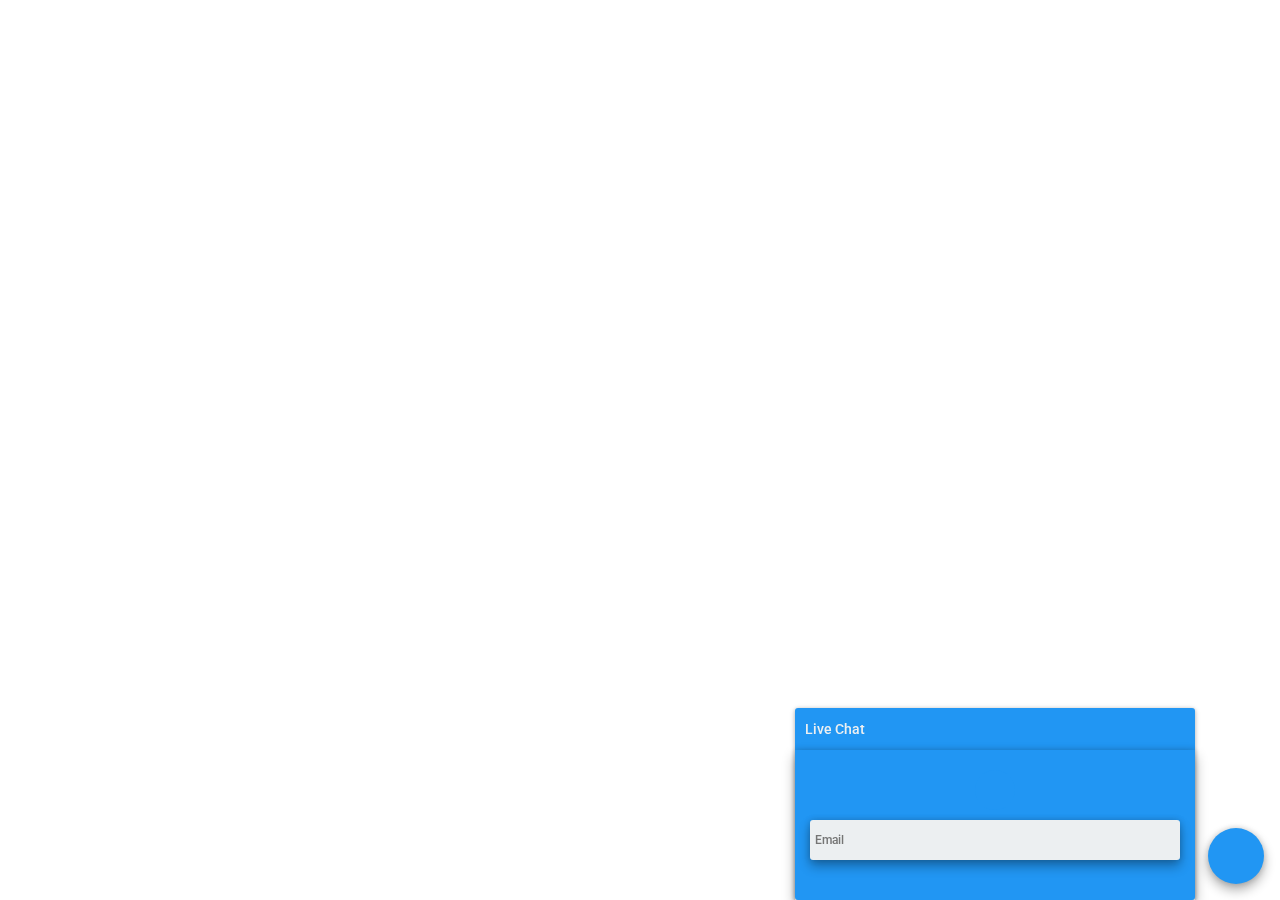
==== index.html @ 6167b3ec "NewChatBot" ====
<!DOCTYPE html>
<html >
<head>
  <meta charset="UTF-8">
  <title>Lagun ChatBot</title>
  <meta name="viewport" content="width=device-width, initial-scale=1">
  
  
      <link rel="stylesheet" href="css/style.css">

  
</head>

<body>
  <div class="fabs">
  <div class="chat">
    <div class="chat_header">
      <span id="chat_head">Live Chat</span>
      <div class="chat_loader"></div>
      <div class="chat_option"><i class="zmdi zmdi-more-vert"></i>
        <ul>
          <li><span class="chat_color" style="border:solid 5px #2196F3" color="blue"></span></li>
          <li><span class="chat_color" style="border:solid 5px #00bcd4" color="cyan"></span></li>
          <li><span class="chat_color" style="border:solid 5px #607d8b" color="blue-grey"></span></li>
          <li><span class="chat_color" style="border:solid 5px #4caf50" color="green"></span></li>
          <li><span class="chat_color" style="border:solid 5px #8bc34a" color="light-green"></span></li>
          <li><span class="chat_color" style="border:solid 5px #cddc39" color="lime"></span></li>
          <li><span class="chat_color" style="border:solid 5px #ffc107" color="amber"></span></li>
          <li><span class="chat_color" style="border:solid 5px #ff5722" color="deep-orange"></span></li>
          <li><span class="chat_color" style="border:solid 5px #f44336" color="red"></span></li>
        </ul>
      </div>

    </div>
    <div class="chat_login">
        <a id="chat_send_email" class="fab"><i class="zmdi zmdi-email"></i></a>
        <input id="chat_log_email" placeholder="Email"></input>
    <div class="chat_login_alert"></div>
    </div>
    <div id="chat_converse" class="chat_converse">
      
    </div>
    <div class="fab_field">
      <a id="fab_listen" class="fab"><i class="zmdi zmdi-mic-outline"></i></a>
      <a id="fab_send" class="fab"><i class="zmdi zmdi-mail-send"></i></a>
      <textarea id="chatSend" name="chat_message" placeholder="Write a message" class="chat_field chat_message"></textarea>
    </div>
  </div>
  <!--<a target="_blank" id="fab_help" class="fab"><i class="zmdi zmdi-help-outline"></i></a>-->
  <a id="prime" class="fab"><i class="prime zmdi zmdi-plus"></i></a>
</div>
  <script src="http://ajax.googleapis.com/ajax/libs/jquery/2.1.1/jquery.min.js"></script>
  <script src='http://code.jquery.com/jquery-1.11.3.min.js'></script>
  <script src="js/index.js"></script>

</body>
</html>
---- css/style.css ----
@import url(https://fonts.googleapis.com/css?family=Roboto:400,100,100italic,300,300italic,400italic,500,500italic,700,700italic,900,900italic&subset=latin,cyrillic);
@import url(https://zavoloklom.github.io/material-design-iconic-font/css/docs.md-iconic-font.min.css);
/*Floating Action Button*/

.fabs {
  bottom: 0;
  position: fixed;
  margin: 1em;
  right: 0;
  z-index: 998;
}

.fab {
  display: block;
  width: 56px;
  height: 56px;
  border-radius: 50%;
  text-align: center;
  color: #263238;
  margin: 25px auto 0;
  box-shadow: 0 0 4px rgba(0, 0, 0, .14), 0 4px 8px rgba(0, 0, 0, .28);
  cursor: pointer;
  -webkit-transition: all .1s ease-out;
  transition: all .1s ease-out;
  position: relative;
  z-index: 998;
  overflow: hidden;
}

.fab > i {
  font-size: 2em;
  line-height: 55px;
  -webkit-transition: all .2s ease-out;
  -webkit-transition: all .2s ease-in-out;
  transition: all .2s ease-in-out;
}

.fab:not(:last-child) {
  width: 0;
  height: 0;
  margin: 20px auto 0;
  opacity: 0;
  visibility: hidden;
}

.fab:not(:last-child) > i {
  font-size: 1.4em;
  line-height: 40px;
}

.fab:not(:last-child).is-visible {
  width: 40px;
  height: 40px;
  margin: 15px auto 10;
  opacity: 1;
  visibility: visible;
}

.fab:nth-last-child(1) {
  -webkit-transition-delay: 25ms;
  transition-delay: 25ms;
}

.fab:not(:last-child):nth-last-child(2) {
  -webkit-transition-delay: 20ms;
  transition-delay: 20ms;
}

.fab:not(:last-child):nth-last-child(3) {
  -webkit-transition-delay: 40ms;
  transition-delay: 40ms;
}

.fab:not(:last-child):nth-last-child(4) {
  -webkit-transition-delay: 60ms;
  transition-delay: 60ms;
}

.fab:not(:last-child):nth-last-child(5) {
  -webkit-transition-delay: 80ms;
  transition-delay: 80ms;
}

.fab:not(:last-child):active,
.fab:not(:last-child):focus,
.fab:not(:last-child):hover {
  box-shadow: 0 0 6px rgba(0, 0, 0, .16), 0 6px 12px rgba(0, 0, 0, .32);
}
/*Chatbox*/

.chat {
  position: fixed;
  right: 85px;
  bottom: 0;
  width: 400px;
  font-size: 12px;
  line-height: 22px;
  font-family: 'Roboto';
  font-weight: 500;
  -webkit-font-smoothing: antialiased;
  font-smoothing: antialiased;
  opacity: 0;
  box-shadow: 0 1.5px 4px rgba(0, 0, 0, 0.24), 0 1.5px 6px rgba(0, 0, 0, 0.12);
  border-radius: 3px;
  -webkit-transition: all .2s ease-out;
  -webkit-transition: all .2s ease-in-out;
  transition: all .2s ease-in-out;
}

.chat_header {
  margin: 10px;
  font-size: 14px;
  font-family: 'Roboto';
  font-weight: 500;
}

.chat_header .span {
  float:right;
}

.chat_loader {
  display: none;
  float: right;
  background: rgba(0, 0, 0, 0);
  height: 8px;
  width: 8px;
  margin: 5px 10px 0 0;
  border-radius: 50%;
  border: solid 2px #263238;
}

.chat.is-visible {
  opacity: 1;
  -webkit-animation: zoomIn .2s cubic-bezier(.42, 0, .58, 1);
  animation: zoomIn .2s cubic-bezier(.42, 0, .58, 1);
}

.chat_option {
  float: left;
  font-size: 1.5em;
  list-style: none;
  position: relative;
  width: 20px;
  height: 100%;
  cursor: pointer;
  text-align: relative;
  margin-right: 10px;
}

.chat_option ul {
  display: none;
  position: absolute;
  list-style: none;
  top: 100%;
  left: 0;
  background: #eceff1;
  border-radius: 5px;
  box-shadow: 0 0 6px rgba(0, 0, 0, .16), 0 6px 12px rgba(0, 0, 0, .32);
  padding: 0;
  z-index: 1000;
  width: 150px;
}

.chat_option ul li {
  float: none;
  position: relative;
}

.chat_color {
  display: block;
  width: 20px;
  height: 20px;
  border-radius: 50%;
  margin: 10px;
  float: left;
}

.chat_option.is-dropped>ul {
  display: block;
}

.chat_login {
  width: 100%;
  height: 150px;
  display: inline-block;
  text-align: center;
  box-shadow: 0 0 6px rgba(0, 0, 0, .16), 0 6px 12px rgba(0, 0, 0, .32);
}

.chat_login a {
  width: 10%;
  text-align: center;
  border: none;
  box-shadow: none;
}

.chat_login a>i {
  font-size: 1.6em;
  line-height: 35px;
}

.chat_login input {
  position: relative;
  margin: 5px 0 5px 0;
  width: 90%;
  font-family: 'Roboto';
  font-size: 12px;
  line-height: 30px;
  font-weight: 500;
  color: #4b4b4b;
  -webkit-font-smoothing: antialiased;
  font-smoothing: antialiased;
  border: none;
  outline: none;
  background: #eceff1;
  display: inline-block;
  height: 30px;
  resize: none;
  padding: 5px;
  border-radius: 3px;
  box-shadow: 0 0 6px rgba(0, 0, 0, .16), 0 6px 12px rgba(0, 0, 0, .32);
  margin: 10px 0 0 0;
}

.chat_login .chat_login_alert {
  margin-top: 10px;
  font-size: 12px;
  font-family: 'Roboto';
  font-weight: 500;
}

.chat_field {
  position: relative;
  margin: 5px 0 5px 0;
  width: 50%;
  font-family: 'Roboto';
  font-size: 12px;
  line-height: 30px;
  font-weight: 500;
  color: #4b4b4b;
  -webkit-font-smoothing: antialiased;
  font-smoothing: antialiased;
  border: none;
  outline: none;
  background: #eceff1;
  display: inline-block;
}

.chat_field.chat_message {
  height: 30px;
  resize: none;
}

.fab_field {
  width: 100%;
  display: inline-block;
  text-align: center;
  background: #eceff1;
  box-shadow: 0 0 6px rgba(0, 0, 0, .16), 0 6px 12px rgba(0, 0, 0, .32);
}

.fab_field a {
  display: inline-block;
  text-align: center;
}

#fab_listen {
  float: left;
  background: rgba(0, 0, 0, 0);
}

#fab_send {
  float: right;
  background: rgba(0, 0, 0, 0);
}

.fab_field .fab {
  width: 35px;
  height: 35px;
  box-shadow: none;
  margin: 5px;
}

.fab_field .fab>i {
  font-size: 1.6em;
  line-height: 35px;
  color: #263238;
}

.chat_converse {
  position: relative;
  background: inherit;
  margin: 6px 0 0 0;
  max-height: 256px;
  min-height: 0;
  font-size: 12px;
  line-height: 18px;
  overflow-y: auto;
  width: 100%;
  float: right;
}

.chat_list {
  opacity: 0;
  visibility: hidden;
  height: 0;
}

.chat_list .chat_list_item {
  opacity: 0;
  visibility: hidden;
}

.chat .chat_converse .chat_msg_item {
  position: relative;
  margin: 8px 0 15px 0;
  padding: 8px 10px;
  max-width: 40%;
  display: block;
  word-wrap: break-word;
  box-shadow: 0 4px 8px rgba(0, 0, 0, .28);
  border-radius: 3px;
  -webkit-animation: zoomIn .5s cubic-bezier(.42, 0, .58, 1);
  animation: zoomIn .5s cubic-bezier(.42, 0, .58, 1);
  clear: both;
  z-index: 999;
}

.chat .chat_converse .chat_msg_item .chat_avatar {
  position: absolute;
  top: 0;
  box-shadow: 0 0 4px rgba(0, 0, 0, .14), 0 4px 8px rgba(0, 0, 0, .28);
}

.chat .chat_converse .chat_msg_item.chat_msg_item_admin .chat_avatar {
  left: -52px;
  background: rgba(255, 255, 255, 0.6);
}

.chat .chat_converse .chat_msg_item.chat_msg_item_user .chat_avatar {
  right: -52px;
  background: rgba(0, 0, 0, 0.6);
}

.chat .chat_converse .chat_msg_item .chat_avatar {
  width: 40px;
  height: 40px;
  text-align: center;
  border-radius: 50%;
}

.chat .chat_converse .chat_msg_item .chat_avatar > i {
  font-size: 22px;
  line-height: 40px;
  -webkit-transition: all .3s ease-in-out;
  transition: all .3s ease-in-out;
}

.chat .chat_converse .chat_msg_item_user .chat_avatar > img {
  width: inherit;
  height: inherit;
  border-radius: 50%;
}

.chat .chat_converse .chat_msg_item_user .chat_avatar > img {
  width: inherit;
  height: inherit;
  border-radius: 50%;
}

.chat .chat_converse .chat_msg_item.chat_msg_item_admin {
  margin-left: 60px;
  float: left;
  background: rgba(255, 255, 255, 0.4);
  color: #263238;
}

.chat .chat_converse .chat_msg_item.chat_msg_item_user {
  margin-right: 60px;
  float: right;
  background: rgba(0, 0, 0, 0.4);
  color: #eceff1;
}

.chat .chat_converse .chat_msg_item.chat_msg_item_admin:before {
  content: '';
  position: absolute;
  top: 15px;
  left: -12px;
  z-index: 998;
  border: 6px solid transparent;
  border-right-color: rgba(255, 255, 255, .4);
}

.chat_msg_item.chat_msg_item_user:before {
  content: '';
  position: absolute;
  top: 15px;
  right: -12px;
  z-index: 998;
  border: 6px solid transparent;
  border-left-color: rgba(0, 0, 0, .4);
}

strong.chat_time {
  padding: 0 1px 1px 0;
  font-weight: 500;
  font-size: 8px;
  display: block;
}
/*Chatbox scrollbar*/

::-webkit-scrollbar {
  width: 6px;
}

::-webkit-scrollbar-track {
  border-radius: 0;
}

::-webkit-scrollbar-thumb {
  margin: 2px;
  border-radius: 10px;
  background: rgba(0, 0, 0, 0.2);
}
/*Element state*/

.is-active {
  -webkit-transform: rotate(180deg);
  transform: rotate(180deg);
  -webkit-transition: all 1s ease-in-out;
  transition: all 1s ease-in-out;
}

.is-float {
  box-shadow: 0 0 6px rgba(0, 0, 0, .16), 0 6px 12px rgba(0, 0, 0, .32);
}

.is-max {
  box-shadow: inset 0 -12px 10px -10px rgba(0, 0, 0, 0.18), inset 0 12px 10px -10px rgba(0, 0, 0, 0.10);
}

.is-loading {
  display: block;
  -webkit-animation: load 1s cubic-bezier(0, .99, 1, 0.6) infinite;
  animation: load 1s cubic-bezier(0, .99, 1, 0.6) infinite;
}
/*Animation*/

@-webkit-keyframes zoomIn {
  0% {
    -webkit-transform: scale(0);
    transform: scale(0);
    opacity: 0.0;
  }
  100% {
    -webkit-transform: scale(1);
    transform: scale(1);
    opacity: 1;
  }
}

@keyframes zoomIn {
  0% {
    -webkit-transform: scale(0);
    transform: scale(0);
    opacity: 0.0;
  }
  100% {
    -webkit-transform: scale(1);
    transform: scale(1);
    opacity: 1;
  }
}

@-webkit-keyframes load {
  0% {
    -webkit-transform: scale(0);
    transform: scale(0);
    opacity: 0.0;
  }
  50% {
    -webkit-transform: scale(1.5);
    transform: scale(1.5);
    opacity: 1;
  }
  100% {
    -webkit-transform: scale(1);
    transform: scale(1);
    opacity: 0;
  }
}

@keyframes load {
  0% {
    -webkit-transform: scale(0);
    transform: scale(0);
    opacity: 0.0;
  }
  50% {
    -webkit-transform: scale(1.5);
    transform: scale(1.5);
    opacity: 1;
  }
  100% {
    -webkit-transform: scale(1);
    transform: scale(1);
    opacity: 0;
  }
}
/* SMARTPHONES PORTRAIT */

@media only screen and (min-width: 300px) {
  .chat {
    width: 200px;
  }
}
/* SMARTPHONES LANDSCAPE */

@media only screen and (min-width: 480px) {
  .chat {
    width: 300px;
  }
  .chat_field {
    width: 65%;
  }
}
/* TABLETS PORTRAIT */

@media only screen and (min-width: 768px) {
  .chat {
    width: 300px;
  }
  .chat_field {
    width: 65%;
  }
}
/* TABLET LANDSCAPE / DESKTOP */

@media only screen and (min-width: 1024px) {
  .chat {
    width: 400px;
  }
  .chat_field {
    width: 65%;
  }
}
/*Color Options*/

.red .fab {
  background: #F44336;
  color: #eceff1;
}

.pink .fab {
  background: #E91E63;
  color: #eceff1;
}

.purple .fab {
  background: #9C27B0;
  color: #eceff1;
}

.deep-purple .fab {
  background: #673AB7;
  color: #eceff1;
}

.indigo .fab {
  background: #3F51B5;
  color: #eceff1;
}

.blue .fab {
  background: #2196F3;
  color: #eceff1;
}

.light-blue .fab {
  background: #03A9F4;
  color: #263238;
}

.cyan .fab {
  background: #00BCD4;
  color: #263238;
}

.teal .fab {
  background: #009688;
  color: #eceff1;
}

.green .fab {
  background: #4CAF50;
  color: #263238;
}

.light-green .fab {
  background: #8BC34A;
  color: #263238;
}

.lime .fab {
  background: #CDDC39;
  color: #263238;
}

.yellow .fab {
  background: #FFEB3B;
  color: #263238;
}

.amber .fab {
  background: #FFC107;
  color: #263238;
}

.orange .fab {
  background: #FF9800;
  color: #eceff1;
}

.deep-orange .fab {
  background: #FF5722;
  color: #eceff1;
}

.brown .fab {
  background: #795548;
  color: #eceff1;
}

.grey .fab {
  background: #9E9E9E;
  color: #eceff1;
}

.blue-grey .fab {
  background: #607D8B;
  color: #eceff1;
}

.red .chat {
  background: #F44336;
  color: #eceff1;
}

.pink .chat {
  background: #E91E63;
  color: #eceff1;
}

.purple .chat {
  background: #9C27B0;
  color: #eceff1;
}

.deep-purple .chat {
  background: #673AB7;
  color: #eceff1;
}

.indigo .chat {
  background: #3F51B5;
  color: #eceff1;
}

.blue .chat {
  background: #2196F3;
  color: #eceff1;
}

.light-blue .chat {
  background: #03A9F4;
  color: #263238;
}

.cyan .chat {
  background: #00BCD4;
  color: #263238;
}

.teal .chat {
  background: #009688;
  color: #eceff1;
}

.green .chat {
  background: #4CAF50;
  color: #263238;
}

.light-green .chat {
  background: #8BC34A;
  color: #263238;
}

.lime .chat {
  background: #CDDC39;
  color: #263238;
}

.yellow .chat {
  background: #FFEB3B;
  color: #263238;
}

.amber .chat {
  background: #FFC107;
  color: #263238;
}

.orange .chat {
  background: #FF9800;
  color: #eceff1;
}

.deep-orange .chat {
  background: #FF5722;
  color: #eceff1;
}

.brown .chat {
  background: #795548;
  color: #eceff1;
}

.grey .chat {
  background: #9E9E9E;
  color: #eceff1;
}

.blue-grey .chat {
  background: #607D8B;
  color: #eceff1;
}
/* Ripple */

.ink {
  display: block;
  position: absolute;
  background: rgba(38, 50, 56, 0.4);
  border-radius: 100%;
  -moz-transform: scale(0);
  -ms-transform: scale(0);
  webkit-transform: scale(0);
  -webkit-transform: scale(0);
          transform: scale(0);
}
/*animation effect*/

.ink.animate {
  -webkit-animation: ripple 0.5s ease-in-out;
          animation: ripple 0.5s ease-in-out;
}

@-webkit-keyframes ripple {
  /*scale the element to 250% to safely cover the entire link and fade it out*/
  
  100% {
    opacity: 0;
    -moz-transform: scale(5);
    -ms-transform: scale(5);
    webkit-transform: scale(5);
    -webkit-transform: scale(5);
            transform: scale(5);
  }
}

@keyframes ripple {
  /*scale the element to 250% to safely cover the entire link and fade it out*/
  
  100% {
    opacity: 0;
    -moz-transform: scale(5);
    -ms-transform: scale(5);
    webkit-transform: scale(5);
    -webkit-transform: scale(5);
            transform: scale(5);
  }
}
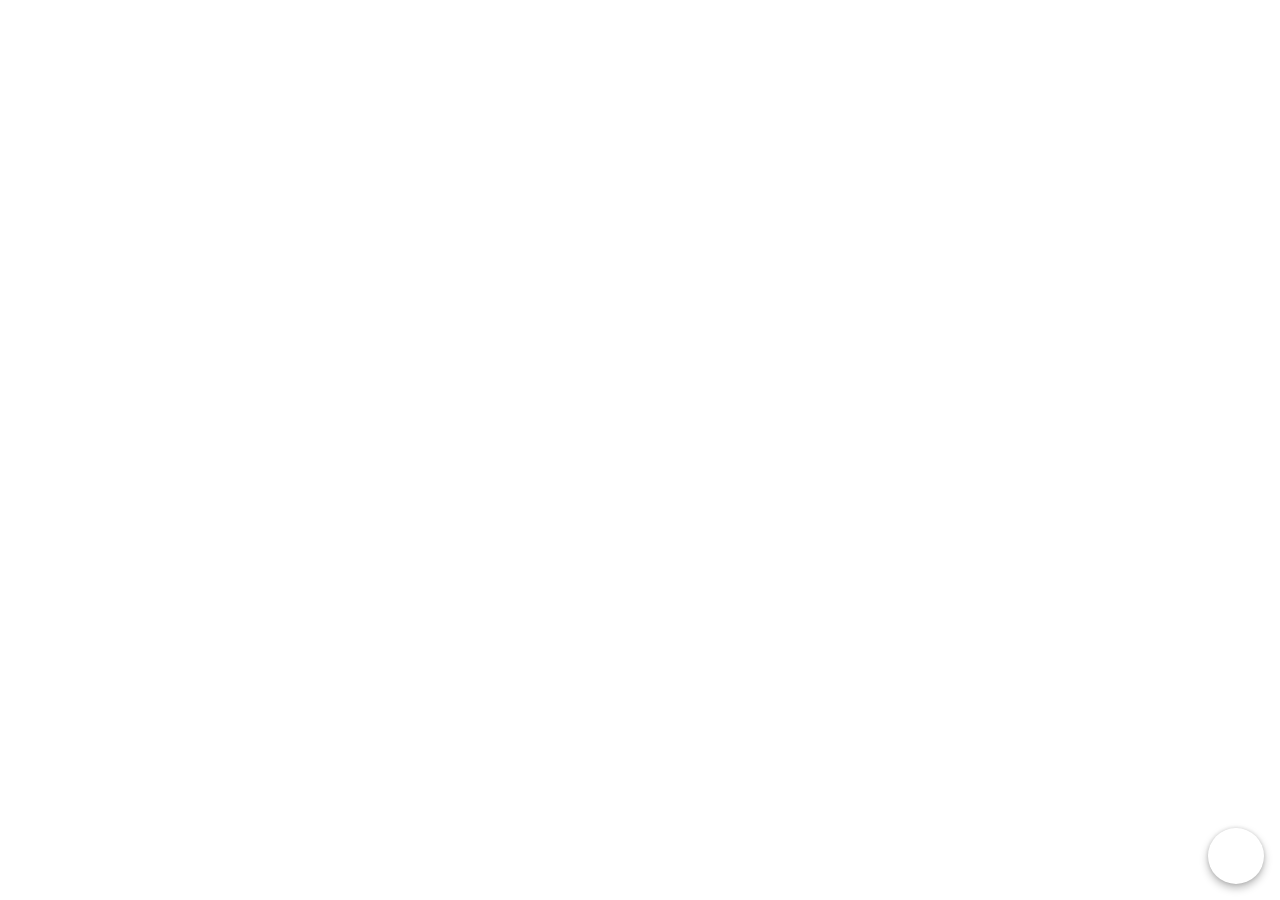
==== commit 698e2001: "Correccion en la URL de JS del HTML" ====
--- a/index.html
+++ b/index.html
@@ -51,7 +51,7 @@
 </div>
   <script src="http://ajax.googleapis.com/ajax/libs/jquery/2.1.1/jquery.min.js"></script>
   <script src='http://code.jquery.com/jquery-1.11.3.min.js'></script>
-  <script src="js/index.js"></script>
+  <script src="https://github.com/ibonortega/LagunAro/blob/Developer/js/index.js"></script>
 
 </body>
 </html>
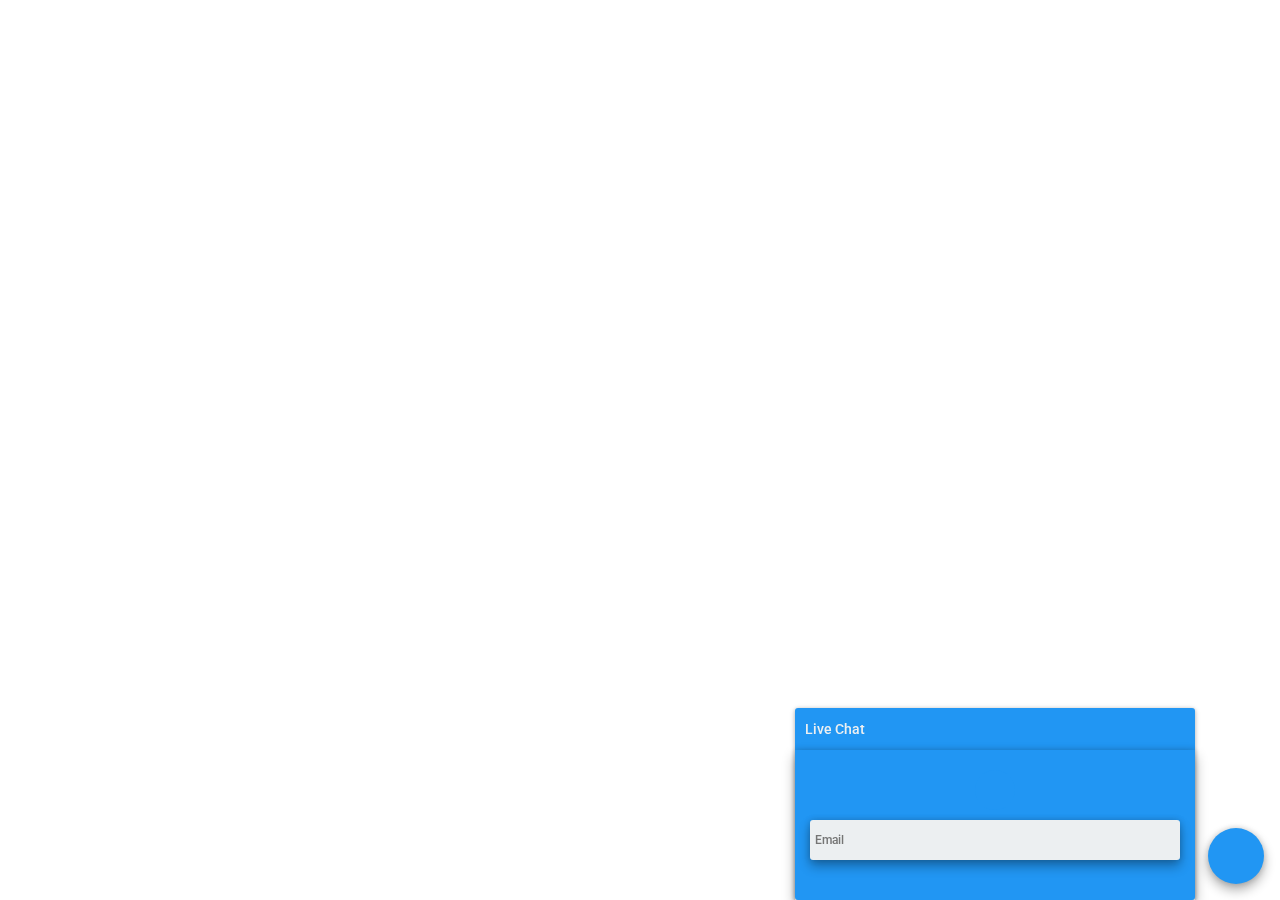
==== commit 6839eb90: "Corrigiendo" ====
--- a/index.html
+++ b/index.html
@@ -51,7 +51,7 @@
 </div>
   <script src="http://ajax.googleapis.com/ajax/libs/jquery/2.1.1/jquery.min.js"></script>
   <script src='http://code.jquery.com/jquery-1.11.3.min.js'></script>
-  <script src="https://github.com/ibonortega/LagunAro/blob/Developer/js/index.js"></script>
-
+  <!--<script src="https://github.com/ibonortega/LagunAro/blob/Developer/js/index.js"></script>-->
+<script src="js/index.js"></script>
 </body>
 </html>
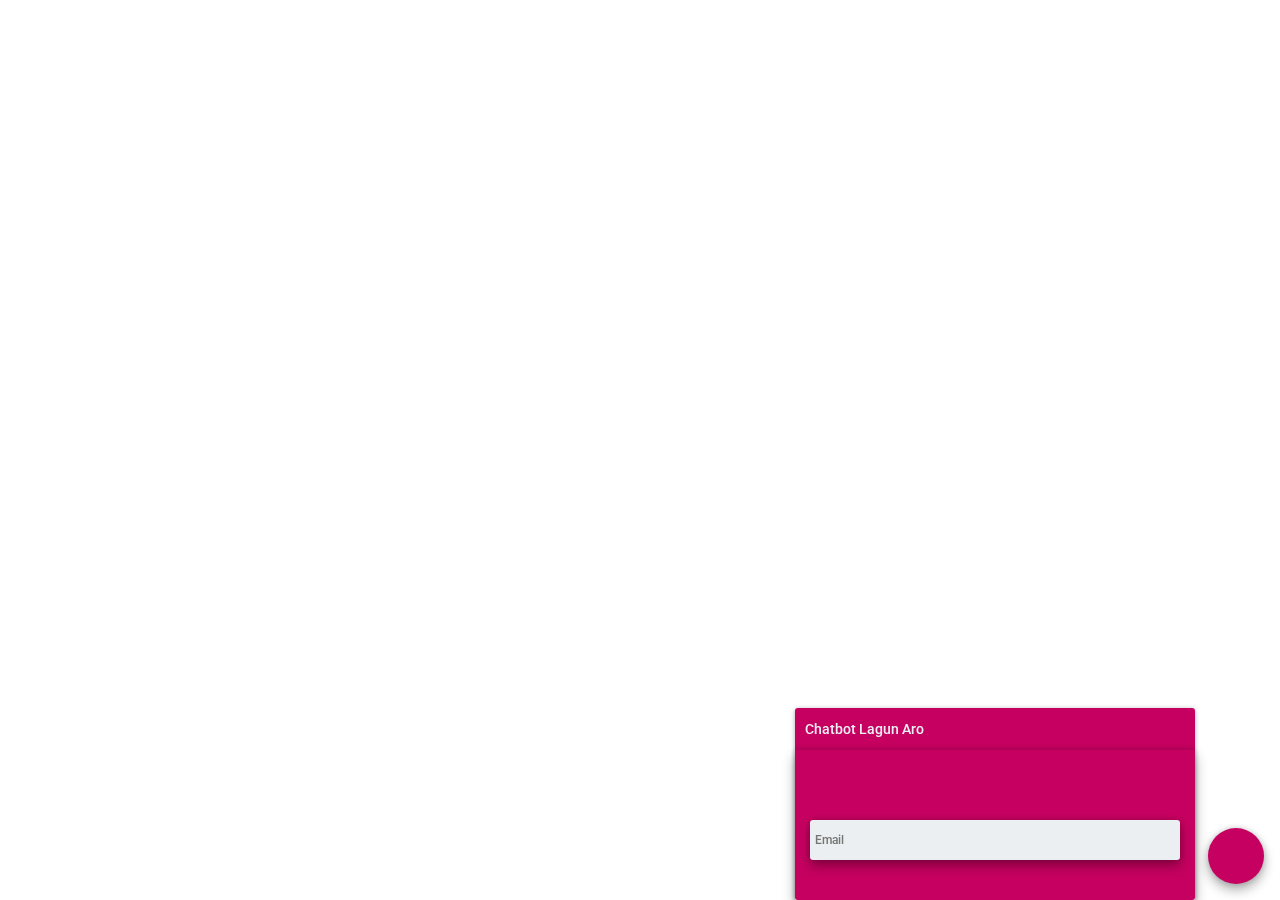
==== commit b7f5524c: "color changing" ====
--- a/index.html
+++ b/index.html
@@ -6,7 +6,7 @@
   <meta name="viewport" content="width=device-width, initial-scale=1">
   
   
-      <link rel="stylesheet" href="css/style.css">
+      <link rel="stylesheet" href="style.css">
 
   
 </head>
@@ -15,9 +15,9 @@
   <div class="fabs">
   <div class="chat">
     <div class="chat_header">
-      <span id="chat_head">Live Chat</span>
+      <span id="chat_head">Chatbot Lagun Aro</span>
       <div class="chat_loader"></div>
-      <div class="chat_option"><i class="zmdi zmdi-more-vert"></i>
+      <!-- <div class="chat_option"><i class="zmdi zmdi-more-vert"></i>
         <ul>
           <li><span class="chat_color" style="border:solid 5px #2196F3" color="blue"></span></li>
           <li><span class="chat_color" style="border:solid 5px #00bcd4" color="cyan"></span></li>
@@ -29,7 +29,7 @@
           <li><span class="chat_color" style="border:solid 5px #ff5722" color="deep-orange"></span></li>
           <li><span class="chat_color" style="border:solid 5px #f44336" color="red"></span></li>
         </ul>
-      </div>
+      </div> -->
 
     </div>
     <div class="chat_login">
@@ -43,7 +43,7 @@
     <div class="fab_field">
       <a id="fab_listen" class="fab"><i class="zmdi zmdi-mic-outline"></i></a>
       <a id="fab_send" class="fab"><i class="zmdi zmdi-mail-send"></i></a>
-      <textarea id="chatSend" name="chat_message" placeholder="Write a message" class="chat_field chat_message"></textarea>
+      <textarea id="chatSend" name="chat_message" placeholder="Preguntame lo que quieras" class="chat_field chat_message"></textarea>
     </div>
   </div>
   <!--<a target="_blank" id="fab_help" class="fab"><i class="zmdi zmdi-help-outline"></i></a>-->
@@ -51,7 +51,7 @@
 </div>
   <script src="http://ajax.googleapis.com/ajax/libs/jquery/2.1.1/jquery.min.js"></script>
   <script src='http://code.jquery.com/jquery-1.11.3.min.js'></script>
-  <!--<script src="https://github.com/ibonortega/LagunAro/blob/Developer/js/index.js"></script>-->
-<script src="js/index.js"></script>
+  <script src="index.js"></script>
+
 </body>
 </html>
--- a/style.css
+++ b/style.css
@@ -0,0 +1,783 @@
+@import url(https://fonts.googleapis.com/css?family=Roboto:400,100,100italic,300,300italic,400italic,500,500italic,700,700italic,900,900italic&subset=latin,cyrillic);
+@import url(https://zavoloklom.github.io/material-design-iconic-font/css/docs.md-iconic-font.min.css);
+/*Floating Action Button*/
+
+.fabs {
+  bottom: 0;
+  position: fixed;
+  margin: 1em;
+  right: 0;
+  z-index: 998;
+}
+
+.fab {
+  display: block;
+  width: 56px;
+  height: 56px;
+  border-radius: 50%;
+  text-align: center;
+  color: #263238;
+  margin: 25px auto 0;
+  box-shadow: 0 0 4px rgba(0, 0, 0, .14), 0 4px 8px rgba(0, 0, 0, .28);
+  cursor: pointer;
+  -webkit-transition: all .1s ease-out;
+  transition: all .1s ease-out;
+  position: relative;
+  z-index: 998;
+  overflow: hidden;
+}
+
+.fab > i {
+  font-size: 2em;
+  line-height: 55px;
+  -webkit-transition: all .2s ease-out;
+  -webkit-transition: all .2s ease-in-out;
+  transition: all .2s ease-in-out;
+}
+
+.fab:not(:last-child) {
+  width: 0;
+  height: 0;
+  margin: 20px auto 0;
+  opacity: 0;
+  visibility: hidden;
+}
+
+.fab:not(:last-child) > i {
+  font-size: 1.4em;
+  line-height: 40px;
+}
+
+.fab:not(:last-child).is-visible {
+  width: 40px;
+  height: 40px;
+  margin: 15px auto 10;
+  opacity: 1;
+  visibility: visible;
+}
+
+.fab:nth-last-child(1) {
+  -webkit-transition-delay: 25ms;
+  transition-delay: 25ms;
+}
+
+.fab:not(:last-child):nth-last-child(2) {
+  -webkit-transition-delay: 20ms;
+  transition-delay: 20ms;
+}
+
+.fab:not(:last-child):nth-last-child(3) {
+  -webkit-transition-delay: 40ms;
+  transition-delay: 40ms;
+}
+
+.fab:not(:last-child):nth-last-child(4) {
+  -webkit-transition-delay: 60ms;
+  transition-delay: 60ms;
+}
+
+.fab:not(:last-child):nth-last-child(5) {
+  -webkit-transition-delay: 80ms;
+  transition-delay: 80ms;
+}
+
+.fab:not(:last-child):active,
+.fab:not(:last-child):focus,
+.fab:not(:last-child):hover {
+  box-shadow: 0 0 6px rgba(0, 0, 0, .16), 0 6px 12px rgba(0, 0, 0, .32);
+}
+/*Chatbox*/
+
+.chat {
+  position: fixed;
+  right: 85px;
+  bottom: 0;
+  width: 400px;
+  font-size: 12px;
+  line-height: 22px;
+  font-family: 'Roboto';
+  font-weight: 500;
+  -webkit-font-smoothing: antialiased;
+  font-smoothing: antialiased;
+  opacity: 0;
+  box-shadow: 0 1.5px 4px rgba(0, 0, 0, 0.24), 0 1.5px 6px rgba(0, 0, 0, 0.12);
+  border-radius: 3px;
+  -webkit-transition: all .2s ease-out;
+  -webkit-transition: all .2s ease-in-out;
+  transition: all .2s ease-in-out;
+}
+
+.chat_header {
+  margin: 10px;
+  font-size: 14px;
+  font-family: 'Roboto';
+  font-weight: 500;
+}
+
+.chat_header .span {
+  float:right;
+}
+
+.chat_loader {
+  display: none;
+  float: right;
+  background: rgba(0, 0, 0, 0);
+  height: 8px;
+  width: 8px;
+  margin: 5px 10px 0 0;
+  border-radius: 50%;
+  border: solid 2px #263238;
+}
+
+.chat.is-visible {
+  opacity: 1;
+  -webkit-animation: zoomIn .2s cubic-bezier(.42, 0, .58, 1);
+  animation: zoomIn .2s cubic-bezier(.42, 0, .58, 1);
+}
+
+.chat_option {
+  float: left;
+  font-size: 1.5em;
+  list-style: none;
+  position: relative;
+  width: 20px;
+  height: 100%;
+  cursor: pointer;
+  text-align: relative;
+  margin-right: 10px;
+}
+
+.chat_option ul {
+  display: none;
+  position: absolute;
+  list-style: none;
+  top: 100%;
+  left: 0;
+  background: #eceff1;
+  border-radius: 5px;
+  box-shadow: 0 0 6px rgba(0, 0, 0, .16), 0 6px 12px rgba(0, 0, 0, .32);
+  padding: 0;
+  z-index: 1000;
+  width: 150px;
+}
+
+.chat_option ul li {
+  float: none;
+  position: relative;
+}
+
+.chat_color {
+  display: block;
+  width: 20px;
+  height: 20px;
+  border-radius: 50%;
+  margin: 10px;
+  float: left;
+}
+
+.chat_option.is-dropped>ul {
+  display: block;
+}
+
+.chat_login {
+  width: 100%;
+  height: 150px;
+  display: inline-block;
+  text-align: center;
+  box-shadow: 0 0 6px rgba(0, 0, 0, .16), 0 6px 12px rgba(0, 0, 0, .32);
+}
+
+.chat_login a {
+  width: 10%;
+  text-align: center;
+  border: none;
+  box-shadow: none;
+}
+
+.chat_login a>i {
+  font-size: 1.6em;
+  line-height: 35px;
+}
+
+.chat_login input {
+  position: relative;
+  margin: 5px 0 5px 0;
+  width: 90%;
+  font-family: 'Roboto';
+  font-size: 12px;
+  line-height: 30px;
+  font-weight: 500;
+  color: #4b4b4b;
+  -webkit-font-smoothing: antialiased;
+  font-smoothing: antialiased;
+  border: none;
+  outline: none;
+  background: #eceff1;
+  display: inline-block;
+  height: 30px;
+  resize: none;
+  padding: 5px;
+  border-radius: 3px;
+  box-shadow: 0 0 6px rgba(0, 0, 0, .16), 0 6px 12px rgba(0, 0, 0, .32);
+  margin: 10px 0 0 0;
+}
+
+.chat_login .chat_login_alert {
+  margin-top: 10px;
+  font-size: 12px;
+  font-family: 'Roboto';
+  font-weight: 500;
+}
+
+.chat_field {
+  position: relative;
+  margin: 5px 0 5px 0;
+  width: 50%;
+  font-family: 'Roboto';
+  font-size: 12px;
+  line-height: 30px;
+  font-weight: 500;
+  color: #4b4b4b;
+  -webkit-font-smoothing: antialiased;
+  font-smoothing: antialiased;
+  border: none;
+  outline: none;
+  background: #eceff1;
+  display: inline-block;
+}
+
+.chat_field.chat_message {
+  height: 30px;
+  resize: none;
+}
+
+.fab_field {
+  width: 100%;
+  display: inline-block;
+  text-align: center;
+  background: #eceff1;
+  box-shadow: 0 0 6px rgba(0, 0, 0, .16), 0 6px 12px rgba(0, 0, 0, .32);
+}
+
+.fab_field a {
+  display: inline-block;
+  text-align: center;
+}
+
+#fab_listen {
+  float: left;
+  background: rgba(0, 0, 0, 0);
+}
+
+#fab_send {
+  float: right;
+  background: rgba(0, 0, 0, 0);
+}
+
+.fab_field .fab {
+  width: 35px;
+  height: 35px;
+  box-shadow: none;
+  margin: 5px;
+}
+
+.fab_field .fab>i {
+  font-size: 1.6em;
+  line-height: 35px;
+  color: #263238;
+}
+
+.chat_converse {
+  position: relative;
+  background: inherit;
+  margin: 6px 0 0 0;
+  max-height: 256px;
+  min-height: 0;
+  font-size: 12px;
+  line-height: 18px;
+  overflow-y: auto;
+  width: 100%;
+  float: right;
+}
+
+.chat_list {
+  opacity: 0;
+  visibility: hidden;
+  height: 0;
+}
+
+.chat_list .chat_list_item {
+  opacity: 0;
+  visibility: hidden;
+}
+
+.chat .chat_converse .chat_msg_item {
+  position: relative;
+  margin: 8px 0 15px 0;
+  padding: 8px 10px;
+  max-width: 40%;
+  display: block;
+  word-wrap: break-word;
+  box-shadow: 0 4px 8px rgba(0, 0, 0, .28);
+  border-radius: 3px;
+  -webkit-animation: zoomIn .5s cubic-bezier(.42, 0, .58, 1);
+  animation: zoomIn .5s cubic-bezier(.42, 0, .58, 1);
+  clear: both;
+  z-index: 999;
+}
+
+.chat .chat_converse .chat_msg_item .chat_avatar {
+  position: absolute;
+  top: 0;
+  box-shadow: 0 0 4px rgba(0, 0, 0, .14), 0 4px 8px rgba(0, 0, 0, .28);
+}
+
+.chat .chat_converse .chat_msg_item.chat_msg_item_admin .chat_avatar {
+  left: -52px;
+  background: rgba(255, 255, 255, 0.6);
+}
+
+.chat .chat_converse .chat_msg_item.chat_msg_item_user .chat_avatar {
+  right: -52px;
+  background: rgba(0, 0, 0, 0.6);
+}
+
+.chat .chat_converse .chat_msg_item .chat_avatar {
+  width: 40px;
+  height: 40px;
+  text-align: center;
+  border-radius: 50%;
+}
+
+.chat .chat_converse .chat_msg_item .chat_avatar > i {
+  font-size: 22px;
+  line-height: 40px;
+  -webkit-transition: all .3s ease-in-out;
+  transition: all .3s ease-in-out;
+}
+
+.chat .chat_converse .chat_msg_item_user .chat_avatar > img {
+  width: inherit;
+  height: inherit;
+  border-radius: 50%;
+}
+
+.chat .chat_converse .chat_msg_item_user .chat_avatar > img {
+  width: inherit;
+  height: inherit;
+  border-radius: 50%;
+}
+
+.chat .chat_converse .chat_msg_item.chat_msg_item_admin {
+  margin-left: 60px;
+  float: left;
+  background: rgba(255, 255, 255, 0.4);
+  color: #263238;
+}
+
+.chat .chat_converse .chat_msg_item.chat_msg_item_user {
+  margin-right: 60px;
+  float: right;
+  background: rgba(0, 0, 0, 0.4);
+  color: #eceff1;
+}
+
+.chat .chat_converse .chat_msg_item.chat_msg_item_admin:before {
+  content: '';
+  position: absolute;
+  top: 15px;
+  left: -12px;
+  z-index: 998;
+  border: 6px solid transparent;
+  border-right-color: rgba(255, 255, 255, .4);
+}
+
+.chat_msg_item.chat_msg_item_user:before {
+  content: '';
+  position: absolute;
+  top: 15px;
+  right: -12px;
+  z-index: 998;
+  border: 6px solid transparent;
+  border-left-color: rgba(0, 0, 0, .4);
+}
+
+strong.chat_time {
+  padding: 0 1px 1px 0;
+  font-weight: 500;
+  font-size: 8px;
+  display: block;
+}
+/*Chatbox scrollbar*/
+
+::-webkit-scrollbar {
+  width: 6px;
+}
+
+::-webkit-scrollbar-track {
+  border-radius: 0;
+}
+
+::-webkit-scrollbar-thumb {
+  margin: 2px;
+  border-radius: 10px;
+  background: rgba(0, 0, 0, 0.2);
+}
+/*Element state*/
+
+.is-active {
+  -webkit-transform: rotate(180deg);
+  transform: rotate(180deg);
+  -webkit-transition: all 1s ease-in-out;
+  transition: all 1s ease-in-out;
+}
+
+.is-float {
+  box-shadow: 0 0 6px rgba(0, 0, 0, .16), 0 6px 12px rgba(0, 0, 0, .32);
+}
+
+.is-max {
+  box-shadow: inset 0 -12px 10px -10px rgba(0, 0, 0, 0.18), inset 0 12px 10px -10px rgba(0, 0, 0, 0.10);
+}
+
+.is-loading {
+  display: block;
+  -webkit-animation: load 1s cubic-bezier(0, .99, 1, 0.6) infinite;
+  animation: load 1s cubic-bezier(0, .99, 1, 0.6) infinite;
+}
+/*Animation*/
+
+@-webkit-keyframes zoomIn {
+  0% {
+    -webkit-transform: scale(0);
+    transform: scale(0);
+    opacity: 0.0;
+  }
+  100% {
+    -webkit-transform: scale(1);
+    transform: scale(1);
+    opacity: 1;
+  }
+}
+
+@keyframes zoomIn {
+  0% {
+    -webkit-transform: scale(0);
+    transform: scale(0);
+    opacity: 0.0;
+  }
+  100% {
+    -webkit-transform: scale(1);
+    transform: scale(1);
+    opacity: 1;
+  }
+}
+
+@-webkit-keyframes load {
+  0% {
+    -webkit-transform: scale(0);
+    transform: scale(0);
+    opacity: 0.0;
+  }
+  50% {
+    -webkit-transform: scale(1.5);
+    transform: scale(1.5);
+    opacity: 1;
+  }
+  100% {
+    -webkit-transform: scale(1);
+    transform: scale(1);
+    opacity: 0;
+  }
+}
+
+@keyframes load {
+  0% {
+    -webkit-transform: scale(0);
+    transform: scale(0);
+    opacity: 0.0;
+  }
+  50% {
+    -webkit-transform: scale(1.5);
+    transform: scale(1.5);
+    opacity: 1;
+  }
+  100% {
+    -webkit-transform: scale(1);
+    transform: scale(1);
+    opacity: 0;
+  }
+}
+/* SMARTPHONES PORTRAIT */
+
+@media only screen and (min-width: 300px) {
+  .chat {
+    width: 200px;
+  }
+}
+/* SMARTPHONES LANDSCAPE */
+
+@media only screen and (min-width: 480px) {
+  .chat {
+    width: 300px;
+  }
+  .chat_field {
+    width: 65%;
+  }
+}
+/* TABLETS PORTRAIT */
+
+@media only screen and (min-width: 768px) {
+  .chat {
+    width: 300px;
+  }
+  .chat_field {
+    width: 65%;
+  }
+}
+/* TABLET LANDSCAPE / DESKTOP */
+
+@media only screen and (min-width: 1024px) {
+  .chat {
+    width: 400px;
+  }
+  .chat_field {
+    width: 65%;
+  }
+}
+/*Color Options*/
+
+.red .fab {
+  background: #F44336;
+  color: #eceff1;
+}
+
+.pink .fab {
+  background: #E91E63;
+  color: #eceff1;
+}
+
+.purple .fab {
+  background: #C60060;
+  color: #eceff1;
+}
+
+.deep-purple .fab {
+  background: #51284F;
+  color: #eceff1;
+}
+
+.indigo .fab {
+  background: #3F51B5;
+  color: #eceff1;
+}
+
+.blue .fab {
+  background: #2196F3;
+  color: #eceff1;
+}
+
+.light-blue .fab {
+  background: #03A9F4;
+  color: #263238;
+}
+
+.cyan .fab {
+  background: #00BCD4;
+  color: #263238;
+}
+
+.teal .fab {
+  background: #009688;
+  color: #eceff1;
+}
+
+.green .fab {
+  background: #4CAF50;
+  color: #263238;
+}
+
+.light-green .fab {
+  background: #8BC34A;
+  color: #263238;
+}
+
+.lime .fab {
+  background: #CDDC39;
+  color: #263238;
+}
+
+.yellow .fab {
+  background: #FFEB3B;
+  color: #263238;
+}
+
+.amber .fab {
+  background: #FFC107;
+  color: #263238;
+}
+
+.orange .fab {
+  background: #FF9800;
+  color: #eceff1;
+}
+
+.deep-orange .fab {
+  background: #FF5722;
+  color: #eceff1;
+}
+
+.brown .fab {
+  background: #795548;
+  color: #eceff1;
+}
+
+.grey .fab {
+  background: #9E9E9E;
+  color: #eceff1;
+}
+
+.blue-grey .fab {
+  background: #607D8B;
+  color: #eceff1;
+}
+
+.red .chat {
+  background: #F44336;
+  color: #eceff1;
+}
+
+.pink .chat {
+  background: #E91E63;
+  color: #eceff1;
+}
+
+.purple .chat {
+  background: #C60060;
+  color: #eceff1;
+}
+
+.deep-purple .chat {
+  background: #51284F;
+  color: #eceff1;
+}
+
+.indigo .chat {
+  background: #3F51B5;
+  color: #eceff1;
+}
+
+.blue .chat {
+  background: #2196F3;
+  color: #eceff1;
+}
+
+.light-blue .chat {
+  background: #03A9F4;
+  color: #263238;
+}
+
+.cyan .chat {
+  background: #00BCD4;
+  color: #263238;
+}
+
+.teal .chat {
+  background: #009688;
+  color: #eceff1;
+}
+
+.green .chat {
+  background: #4CAF50;
+  color: #263238;
+}
+
+.light-green .chat {
+  background: #8BC34A;
+  color: #263238;
+}
+
+.lime .chat {
+  background: #CDDC39;
+  color: #263238;
+}
+
+.yellow .chat {
+  background: #FFEB3B;
+  color: #263238;
+}
+
+.amber .chat {
+  background: #FFC107;
+  color: #263238;
+}
+
+.orange .chat {
+  background: #FF9800;
+  color: #eceff1;
+}
+
+.deep-orange .chat {
+  background: #FF5722;
+  color: #eceff1;
+}
+
+.brown .chat {
+  background: #795548;
+  color: #eceff1;
+}
+
+.grey .chat {
+  background: #9E9E9E;
+  color: #eceff1;
+}
+
+.blue-grey .chat {
+  background: #607D8B;
+  color: #eceff1;
+}
+/* Ripple */
+
+.ink {
+  display: block;
+  position: absolute;
+  background: rgba(38, 50, 56, 0.4);
+  border-radius: 100%;
+  -moz-transform: scale(0);
+  -ms-transform: scale(0);
+  webkit-transform: scale(0);
+  -webkit-transform: scale(0);
+          transform: scale(0);
+}
+/*animation effect*/
+
+.ink.animate {
+  -webkit-animation: ripple 0.5s ease-in-out;
+          animation: ripple 0.5s ease-in-out;
+}
+
+@-webkit-keyframes ripple {
+  /*scale the element to 250% to safely cover the entire link and fade it out*/
+  
+  100% {
+    opacity: 0;
+    -moz-transform: scale(5);
+    -ms-transform: scale(5);
+    webkit-transform: scale(5);
+    -webkit-transform: scale(5);
+            transform: scale(5);
+  }
+}
+
+@keyframes ripple {
+  /*scale the element to 250% to safely cover the entire link and fade it out*/
+  
+  100% {
+    opacity: 0;
+    -moz-transform: scale(5);
+    -ms-transform: scale(5);
+    webkit-transform: scale(5);
+    -webkit-transform: scale(5);
+            transform: scale(5);
+  }
+}